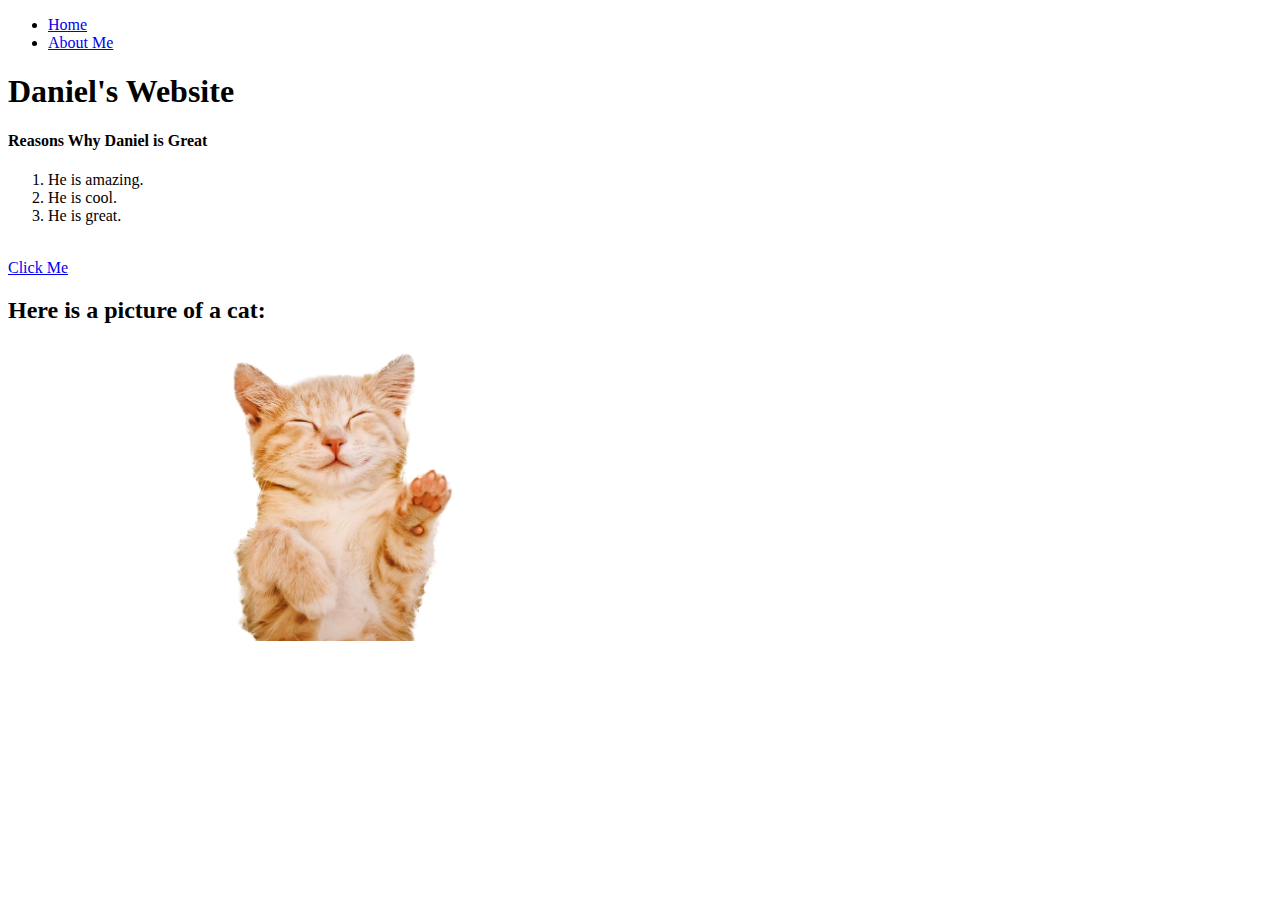
==== index.html @ 9b7e8742 "Add files via upload" ====
<!DOCTYPE html>
<html lang = "en">
<head>
	<meta charset = "UTF-8">
	<title>Daniel's Website</title>
	<link rel="icon" type="img/png" href="imgs/minimalist-red-logo.png">
</head>
<body>
	<header>
		<nav>
			<ul>
				<li><a href="index.html">Home</a></li>
				<li><a href="about-me.html">About Me</a></li>
			</ul>
		</nav>
	</header>
	<h1>Daniel's Website</h1>
	<h4>Reasons Why Daniel is Great</h3>
	<ol>
		<li>He is amazing.</li>
		<li>He is cool.</li>
		<li>He is great.</li>
	</ol>
	<br>
	<a href="https://www.youtube.com/watch?v=dQw4w9WgXcQ">Click Me</a>
	<h2>Here is a picture of a cat:</h2>
	<figure>
		<img src="imgs/cute-cat.png" alt="Cute cat" width="50%">
	</figure>
</body>
</html>
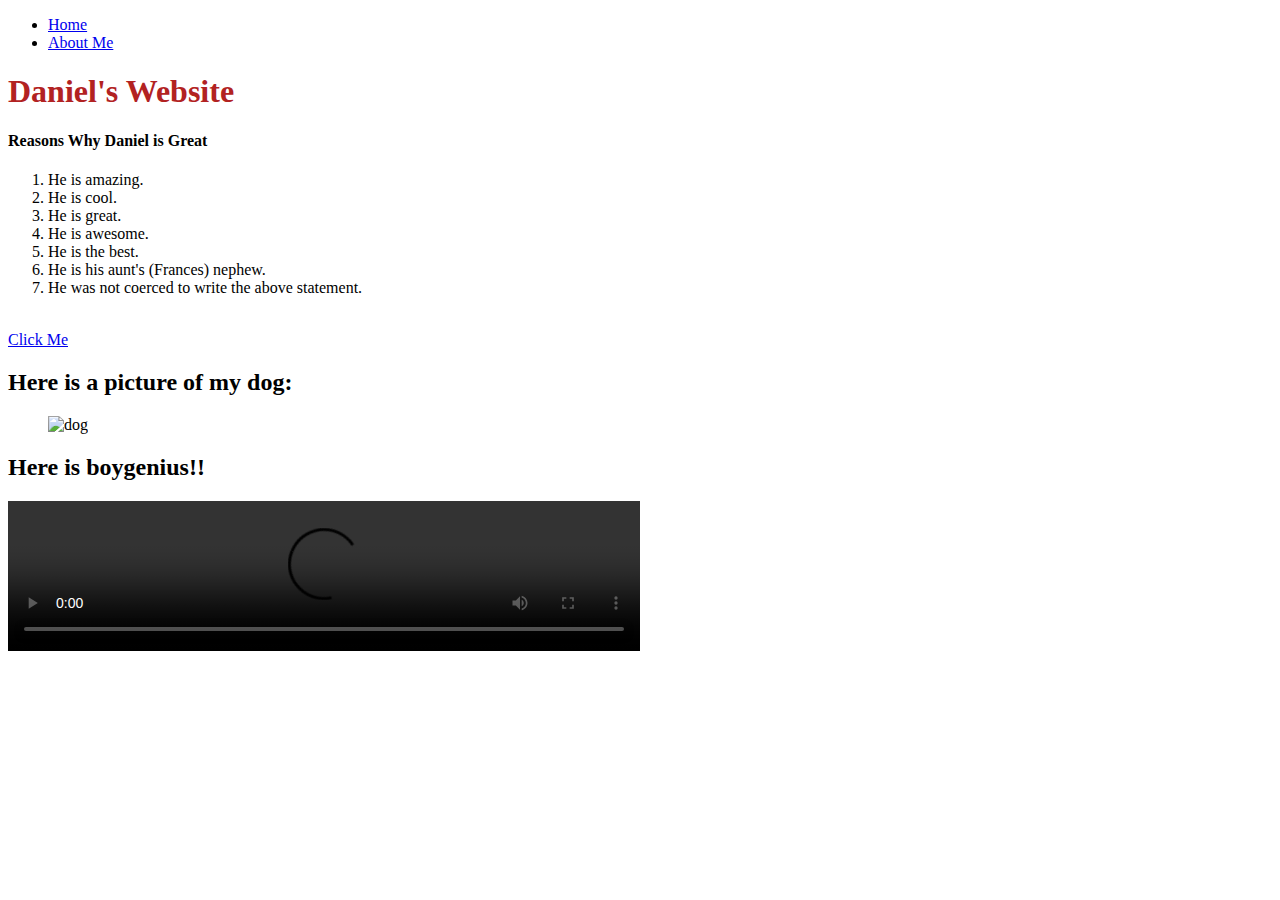
==== commit a6a9c47e: "Changes to index" ====
--- a/index.html
+++ b/index.html
@@ -4,6 +4,7 @@
 	<meta charset = "UTF-8">
 	<title>Daniel's Website</title>
 	<link rel="icon" type="img/png" href="imgs/minimalist-red-logo.png">
+	<link rel="stylesheet" href="css/main-style.css">
 </head>
 <body>
 	<header>
@@ -14,18 +15,25 @@
 			</ul>
 		</nav>
 	</header>
-	<h1>Daniel's Website</h1>
+	<h1 style="color: #b22222">Daniel's Website</h1>
 	<h4>Reasons Why Daniel is Great</h3>
 	<ol>
 		<li>He is amazing.</li>
 		<li>He is cool.</li>
 		<li>He is great.</li>
+		<li>He is awesome.</li>
+		<li>He is the best.</li>
+		<li>He is his aunt's (Frances) nephew.</li>
+		<li>He was not coerced to write the above statement.</li>
 	</ol>
 	<br>
 	<a href="https://www.youtube.com/watch?v=dQw4w9WgXcQ">Click Me</a>
-	<h2>Here is a picture of a cat:</h2>
+	<h2>Here is a picture of my dog:</h2>
 	<figure>
-		<img src="imgs/cute-cat.png" alt="Cute cat" width="50%">
+		<img src="imgs/my-dog.png" alt="dog" width="50%">
 	</figure>
+	<h2>Here is boygenius!!</h2>
+	<video width="50%" controls>
+		<source src="imgs/not-strong-enough.mp4" type="video/mp4">
 </body>
 </html>
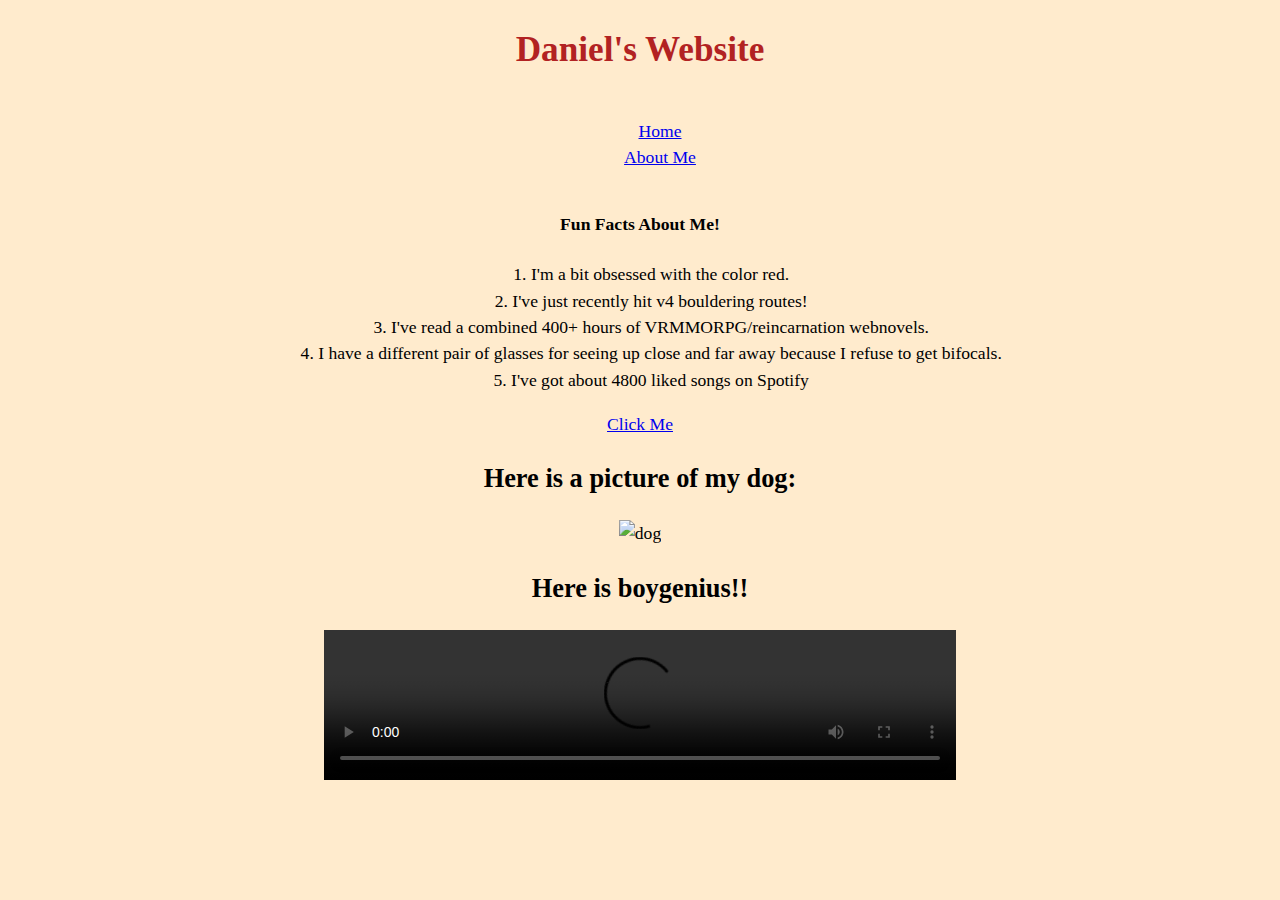
==== commit 0e186507: "Changed why I'm great to fun facts and updated resume" ====
--- a/index.html
+++ b/index.html
@@ -5,9 +5,28 @@
 	<title>Daniel's Website</title>
 	<link rel="icon" type="img/png" href="imgs/minimalist-red-logo.png">
 	<link rel="stylesheet" href="css/main-style.css">
+	<script>
+		!function(t,e){var o,n,p,r;e.__SV||(window.posthog=e,e._i=[],e.init=function(i,s,a){function g(t,e){var o=e.split(".");2==o.length&&(t=t[o[0]],e=o[1]),t[e]=function(){t.push([e].concat(Array.prototype.slice.call(arguments,0)))}}(p=t.createElement("script")).type="text/javascript",p.async=!0,p.src=s.api_host+"/static/array.js",(r=t.getElementsByTagName("script")[0]).parentNode.insertBefore(p,r);var u=e;for(void 0!==a?u=e[a]=[]:a="posthog",u.people=u.people||[],u.toString=function(t){var e="posthog";return"posthog"!==a&&(e+="."+a),t||(e+=" (stub)"),e},u.people.toString=function(){return u.toString(1)+".people (stub)"},o="capture identify alias people.set people.set_once set_config register register_once unregister opt_out_capturing has_opted_out_capturing opt_in_capturing reset isFeatureEnabled onFeatureFlags getFeatureFlag getFeatureFlagPayload reloadFeatureFlags group updateEarlyAccessFeatureEnrollment getEarlyAccessFeatures getActiveMatchingSurveys getSurveys".split(" "),n=0;n<o.length;n++)g(u,o[n]);e._i.push([i,s,a])},e.__SV=1)}(document,window.posthog||[]);
+		posthog.init('phc_xDYU2oyIn7rQ9txtFBSIuGfmJRnpyAXdKrKOG495VTy',{api_host:'https://app.posthog.com'})
+
+		posthog.capture("Page View", {
+			page_name: "Home Page",
+			page_url: window.location.href,
+		});
+
+		// Track pageleave on page unload
+		window.addEventListener('beforeunload', function() {
+			posthog.capture('Page Leave', {
+			page_name: 'Your Page Name',
+			page_url: window.location.href
+			});
+		});
+	</script>
+
 </head>
 <body>
 	<header>
+		<h1 style="color: #b22222">Daniel's Website</h1>
 		<nav>
 			<ul>
 				<li><a href="index.html">Home</a></li>
@@ -15,25 +34,31 @@
 			</ul>
 		</nav>
 	</header>
-	<h1 style="color: #b22222">Daniel's Website</h1>
-	<h4>Reasons Why Daniel is Great</h3>
-	<ol>
-		<li>He is amazing.</li>
-		<li>He is cool.</li>
-		<li>He is great.</li>
-		<li>He is awesome.</li>
-		<li>He is the best.</li>
-		<li>He is his aunt's (Frances) nephew.</li>
-		<li>He was not coerced to write the above statement.</li>
-	</ol>
-	<br>
-	<a href="https://www.youtube.com/watch?v=dQw4w9WgXcQ">Click Me</a>
-	<h2>Here is a picture of my dog:</h2>
-	<figure>
-		<img src="imgs/my-dog.png" alt="dog" width="50%">
-	</figure>
-	<h2>Here is boygenius!!</h2>
-	<video width="50%" controls>
-		<source src="imgs/not-strong-enough.mp4" type="video/mp4">
+
+	<section>
+		<h4>Fun Facts About Me!</h3>
+			<ol>
+				<li>I'm a bit obsessed with the color red.</li>
+				<li>I've just recently hit v4 bouldering routes!</li>
+				<li>I've read a combined 400+ hours of VRMMORPG/reincarnation webnovels.</li>
+				<li>I have a different pair of glasses for seeing up close and far away because I refuse to get bifocals.</li>
+				<li>I've got about 4800 liked songs on Spotify</li>
+			</ol>
+		<a href="https://www.youtube.com/watch?v=dQw4w9WgXcQ">Click Me</a>
+	</section>
+
+	<section>
+		<h2>Here is a picture of my dog:</h2>
+		<figure>
+			<img src="imgs/my-dog.png" alt="dog" width="50%">
+		</figure>
+	</section>
+	
+	<section>
+		<h2>Here is boygenius!!</h2>
+		<video width="50%" controls>
+			<source src="imgs/not-strong-enough.mp4" type="video/mp4">
+	</section>
+	
 </body>
 </html>
--- a/css/main-style.css
+++ b/css/main-style.css
@@ -0,0 +1,29 @@
+body {
+    background-color: #ffebcd;
+    color: #000000;
+    font-family: "Times New Roman", Times, serif;
+    font-size: 110%;
+    text-align: center;
+    line-height: 1.5;
+}
+ul {
+    display: flex;
+    justify-content: center;
+    align-items: center;
+    flex-direction: column;
+}
+
+ol {
+    display: flex;
+    justify-content: center;
+    align-items: center;
+    flex-direction: column;
+}
+
+nav ul{
+    list-style: none;
+}
+
+nav {
+    display: inline-block
+}